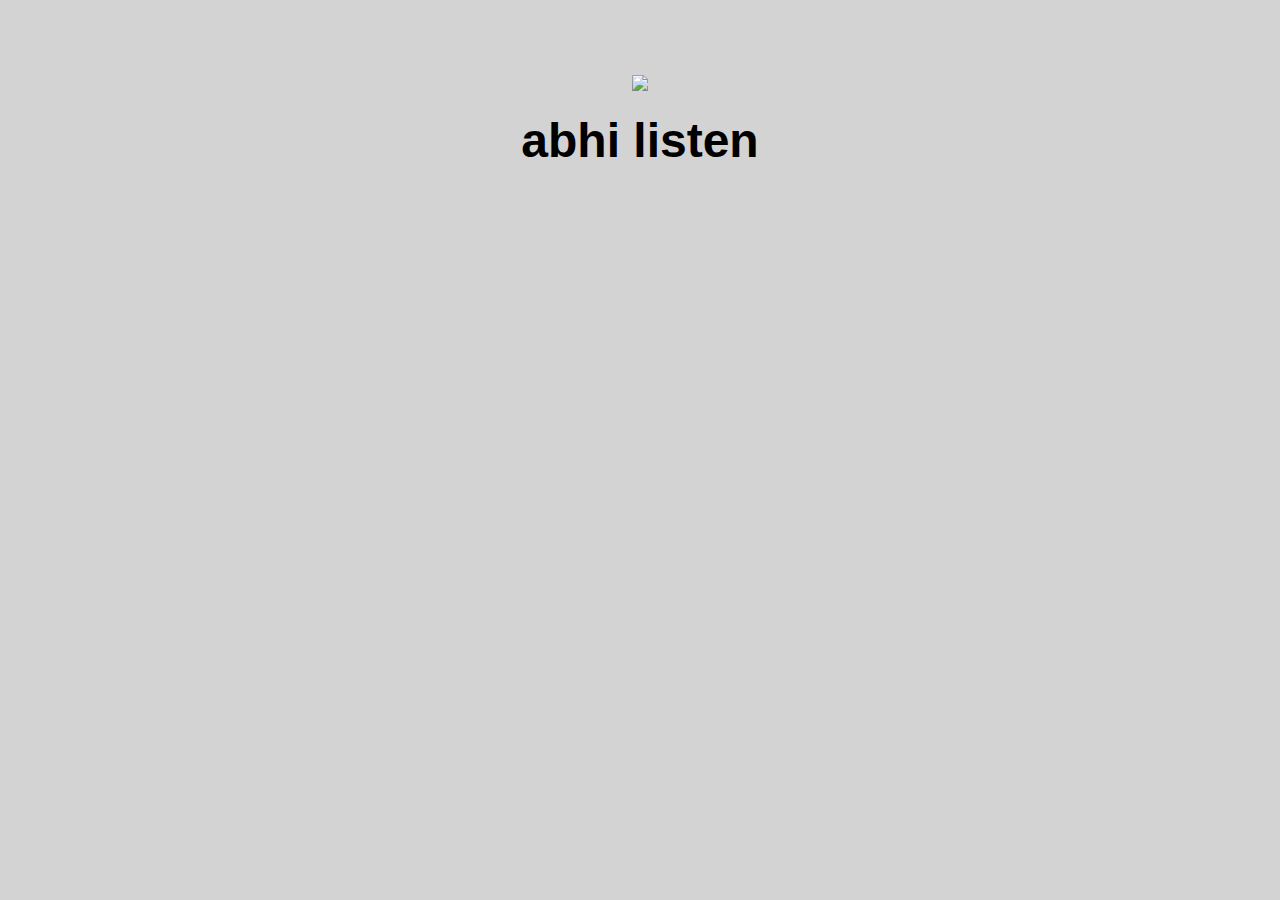
==== ui/index.html @ 568b933d "[imad-console] Updates ui/index.html" ====
<!doctype html>
<html>
    <head>
        <link href="/ui/style.css" rel="stylesheet" />
    </head>
    <body>
        <div id='madi' class="center">
            <img src="https://lh3.googleusercontent.com/-Dej6IcMrj5o/V0jBz04MmGI/AAAAAAAAARQ/uJK_pGfX7gc_Gv5d9vt03TjPTVAoTDyyACJkCGAYYCw/w1024-h576-n-rw-no/d32dd942-11ee-4a4c-9e3d-b4575e6c92ad" class="img-medium"/>
        </div>
        <br>
        <div id='main-text' class="center text-big bold">
            hi abhi i am hasura u know me!!
        </div>
        <script>
            alert('hi am js');
        </script>
        <script type="text/javascript" src="/ui/main.js">
        </script>
    </body>
</html>
---- ui/style.css ----
body {
    font-family: sans-serif;
    background-color: lightgrey;
    margin-top: 75px;
}

.center {
    text-align: center;
}

.text-big {
    font-size: 300%;
}

.bold {
    font-weight: bold;
}

.img-medium {
    height: 200px;
}

.container
{
    color:blue;
}
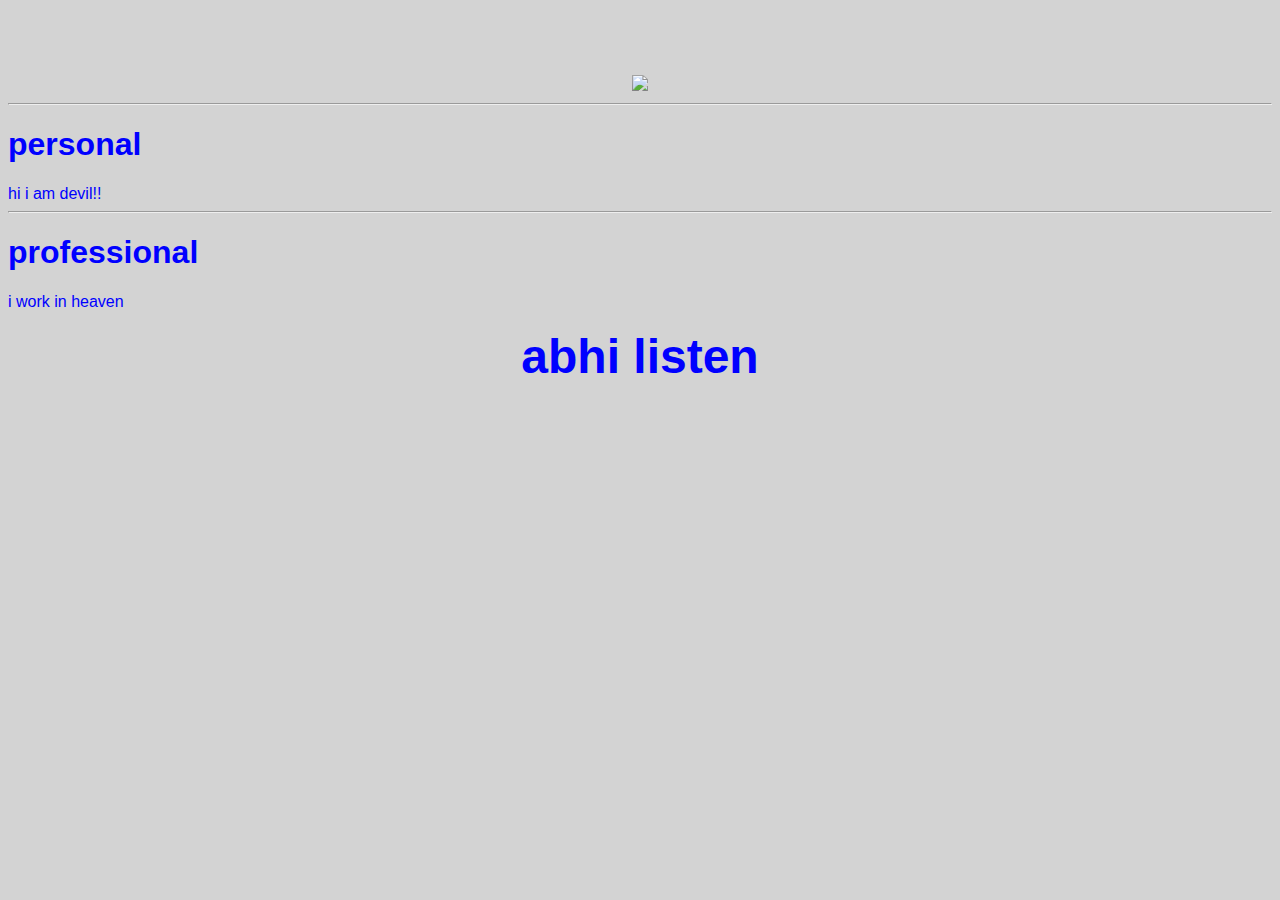
==== commit 402e5240: "[imad-console] Updates ui/index.html" ====
--- a/ui/index.html
+++ b/ui/index.html
@@ -4,12 +4,23 @@
         <link href="/ui/style.css" rel="stylesheet" />
     </head>
     <body>
+        <div class="container">
         <div id='madi' class="center">
             <img src="https://lh3.googleusercontent.com/-Dej6IcMrj5o/V0jBz04MmGI/AAAAAAAAARQ/uJK_pGfX7gc_Gv5d9vt03TjPTVAoTDyyACJkCGAYYCw/w1024-h576-n-rw-no/d32dd942-11ee-4a4c-9e3d-b4575e6c92ad" class="img-medium"/>
         </div>
+        <hr/>
+         <h1>personal</h1>
+         <div> hi i am devil!! </div>
+         <hr/>
+         <h1>professional</h1> 
+         <div>
+             i work in heaven
+         </div>
+        
         <br>
         <div id='main-text' class="center text-big bold">
             hi abhi i am hasura u know me!!
+        </div>
         </div>
         <script>
             alert('hi am js');
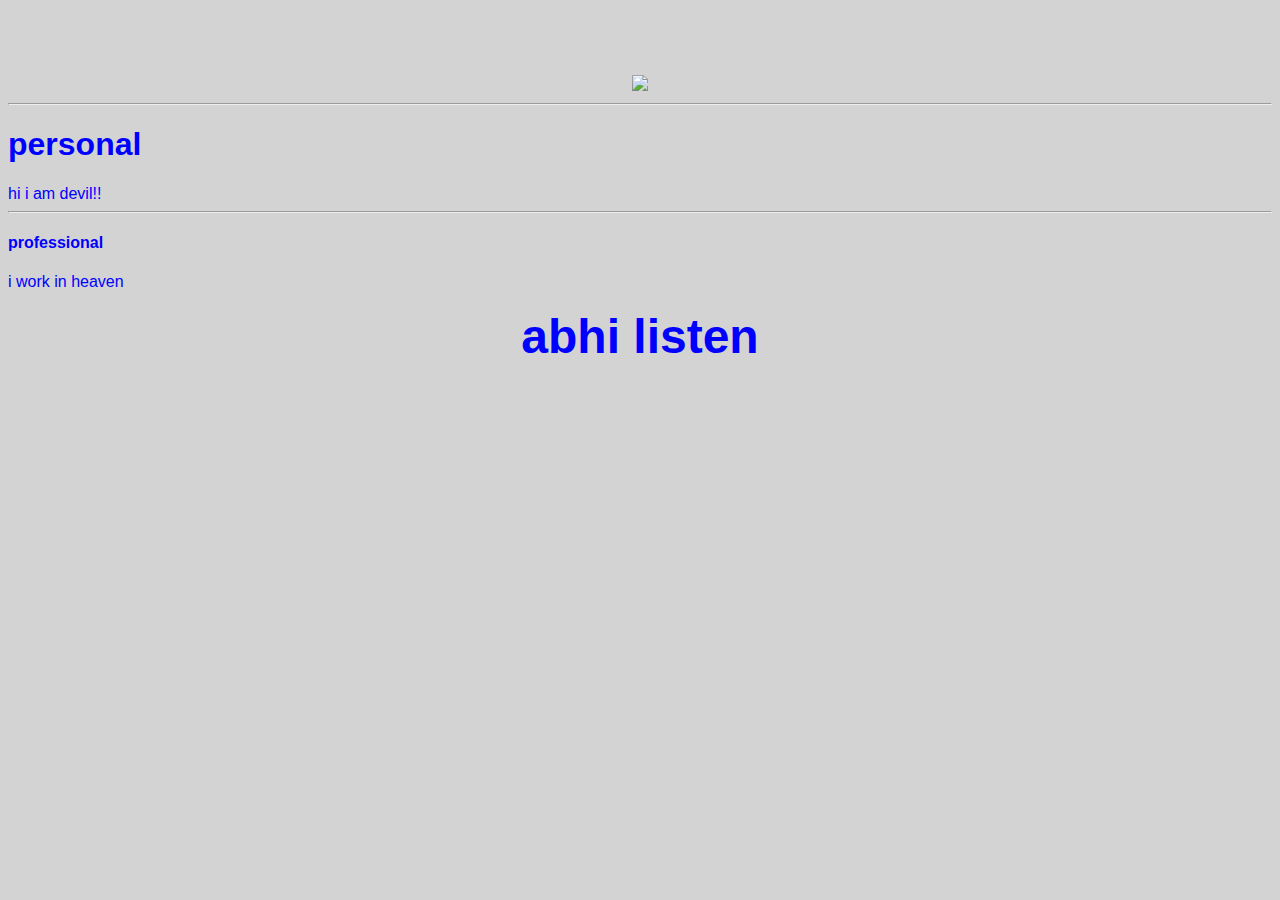
==== commit b463b3eb: "[imad-console] Updates ui/index.html" ====
--- a/ui/index.html
+++ b/ui/index.html
@@ -12,7 +12,7 @@
          <h1>personal</h1>
          <div> hi i am devil!! </div>
          <hr/>
-         <h1>professional</h1> 
+         <h4>professional</h4> 
          <div>
              i work in heaven
          </div>
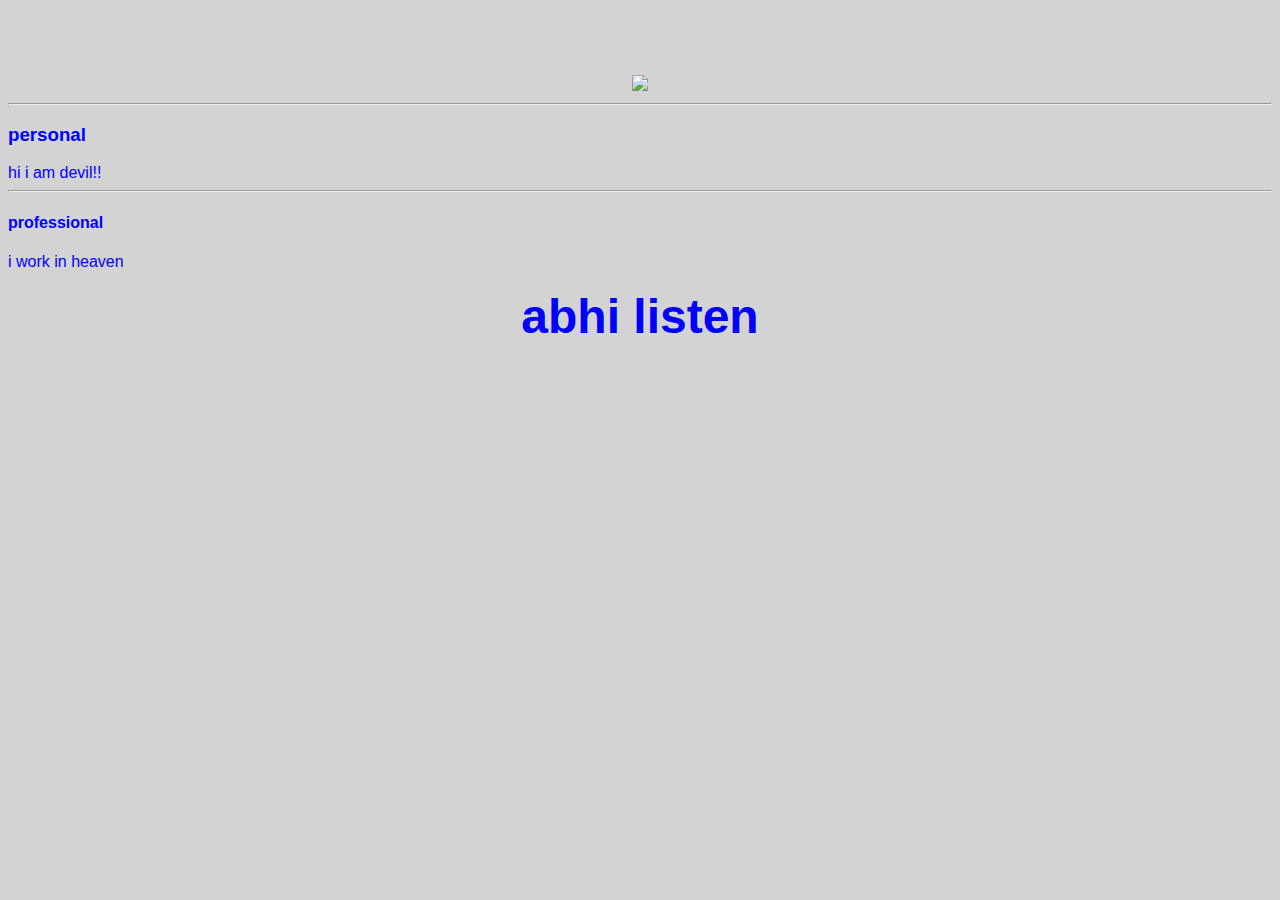
==== commit d584ca49: "[imad-console] Updates ui/index.html" ====
--- a/ui/index.html
+++ b/ui/index.html
@@ -9,7 +9,7 @@
             <img src="https://lh3.googleusercontent.com/-Dej6IcMrj5o/V0jBz04MmGI/AAAAAAAAARQ/uJK_pGfX7gc_Gv5d9vt03TjPTVAoTDyyACJkCGAYYCw/w1024-h576-n-rw-no/d32dd942-11ee-4a4c-9e3d-b4575e6c92ad" class="img-medium"/>
         </div>
         <hr/>
-         <h1>personal</h1>
+         <h3>personal</h3>
          <div> hi i am devil!! </div>
          <hr/>
          <h4>professional</h4> 
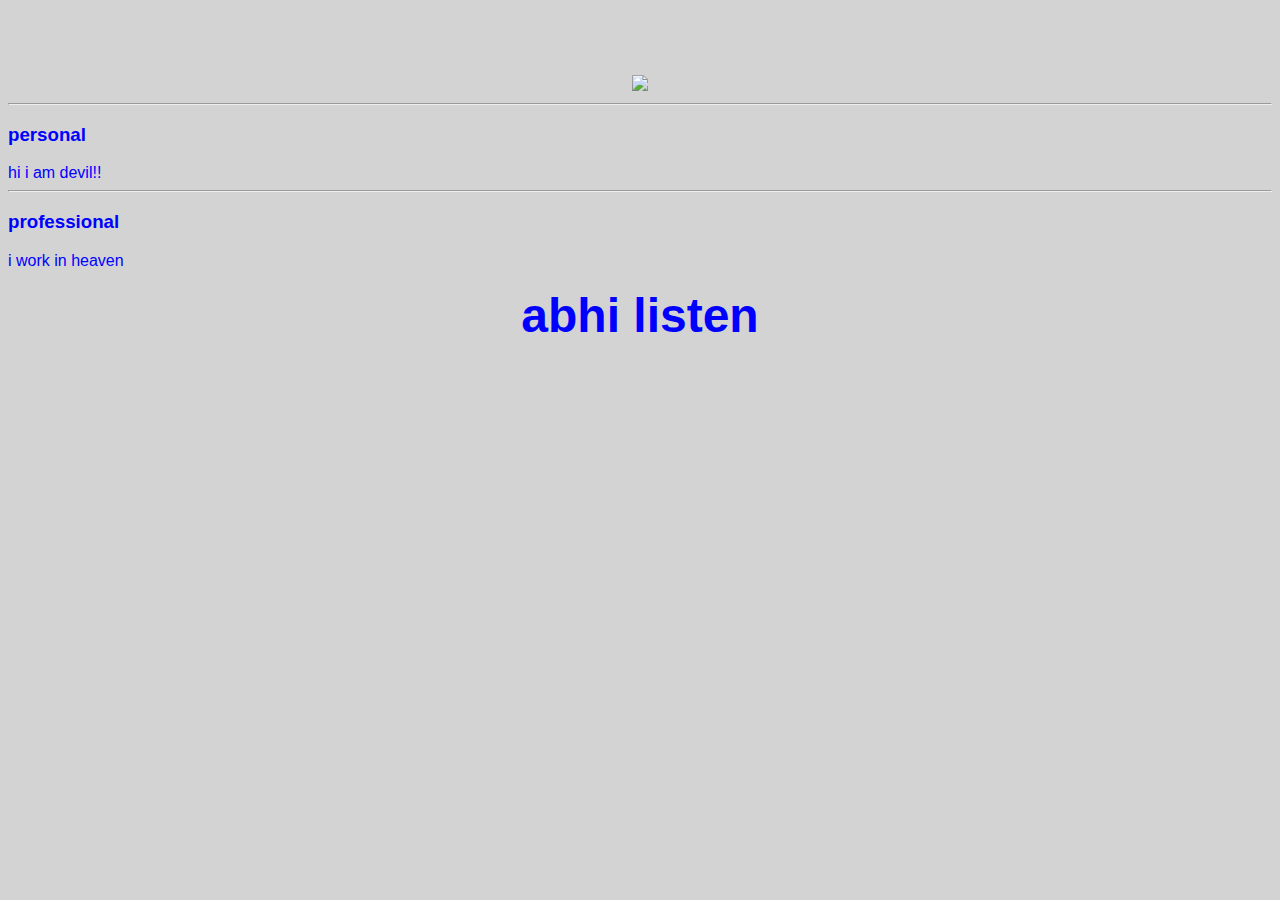
==== commit 39d51d79: "[imad-console] Updates ui/index.html" ====
--- a/ui/index.html
+++ b/ui/index.html
@@ -12,7 +12,7 @@
          <h3>personal</h3>
          <div> hi i am devil!! </div>
          <hr/>
-         <h4>professional</h4> 
+         <h3>professional</h3> 
          <div>
              i work in heaven
          </div>
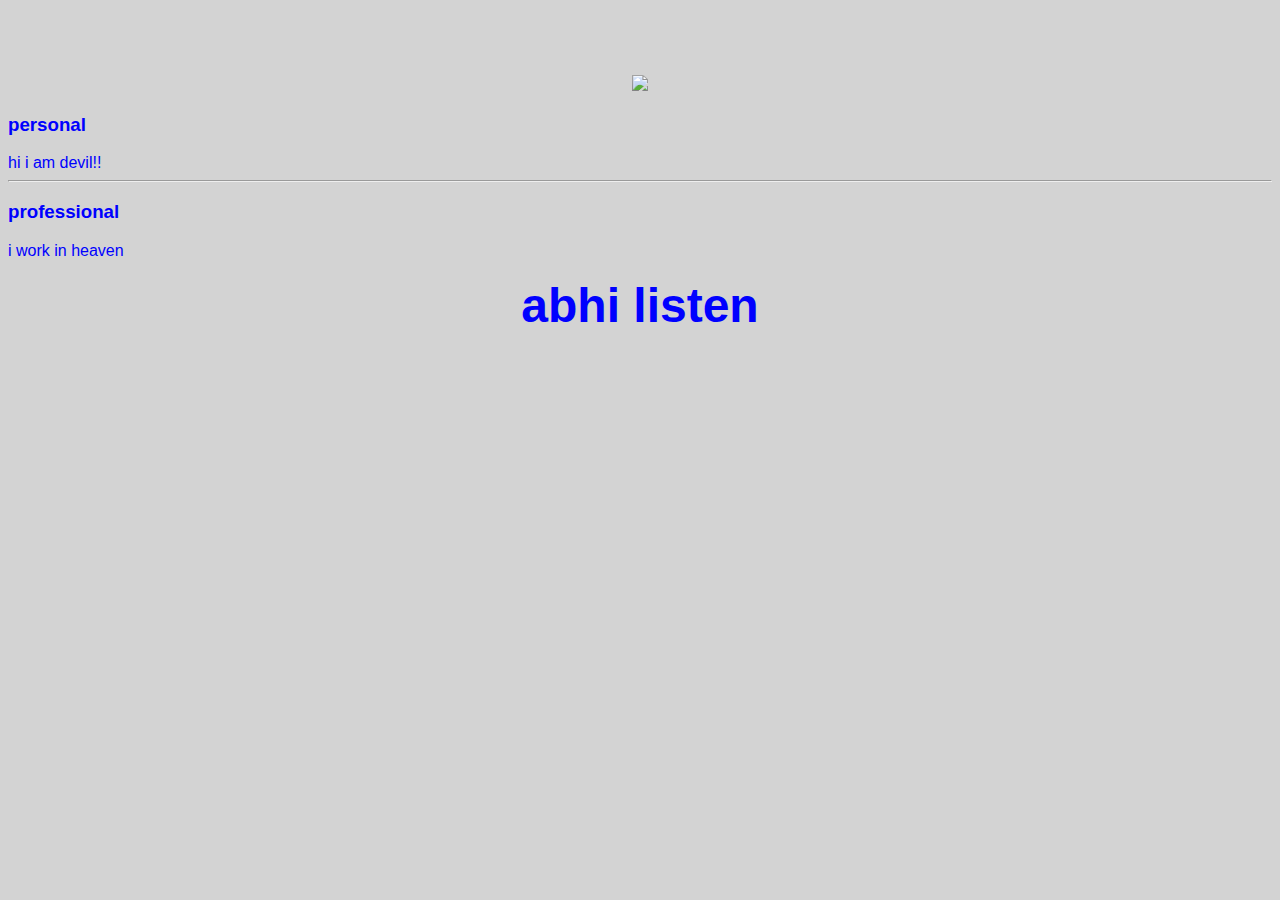
==== commit 81cb7fc4: "[imad-console] Updates ui/index.html" ====
--- a/ui/index.html
+++ b/ui/index.html
@@ -8,7 +8,7 @@
         <div id='madi' class="center">
             <img src="https://lh3.googleusercontent.com/-Dej6IcMrj5o/V0jBz04MmGI/AAAAAAAAARQ/uJK_pGfX7gc_Gv5d9vt03TjPTVAoTDyyACJkCGAYYCw/w1024-h576-n-rw-no/d32dd942-11ee-4a4c-9e3d-b4575e6c92ad" class="img-medium"/>
         </div>
-        <hr/>
+        
          <h3>personal</h3>
          <div> hi i am devil!! </div>
          <hr/>
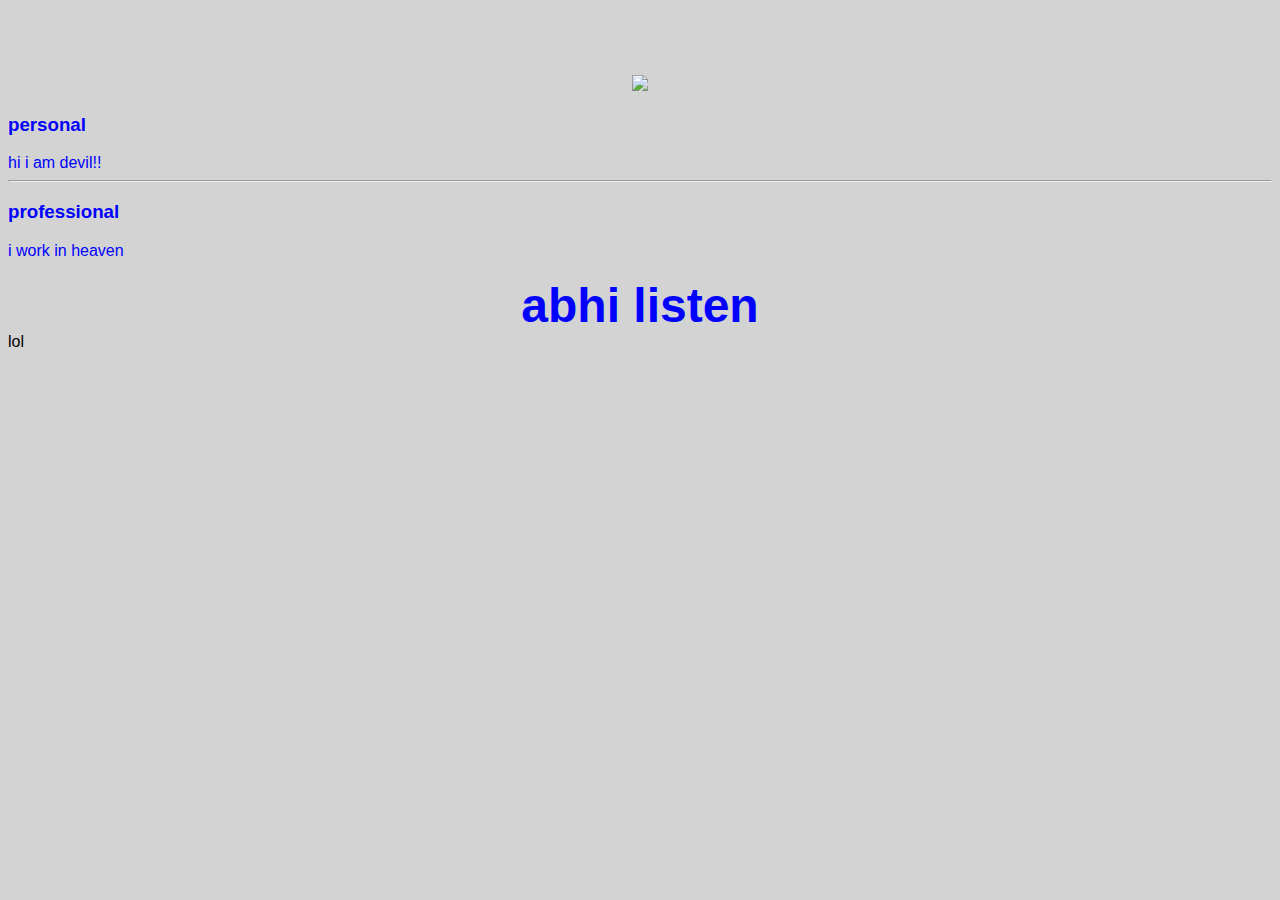
==== commit ff9440b1: "[imad-console] Updates ui/index.html" ====
--- a/ui/index.html
+++ b/ui/index.html
@@ -22,6 +22,9 @@
             hi abhi i am hasura u know me!!
         </div>
         </div>
+        <div class="footer">
+            <div>lol</div>
+        </div>
         <script>
             alert('hi am js');
         </script>
